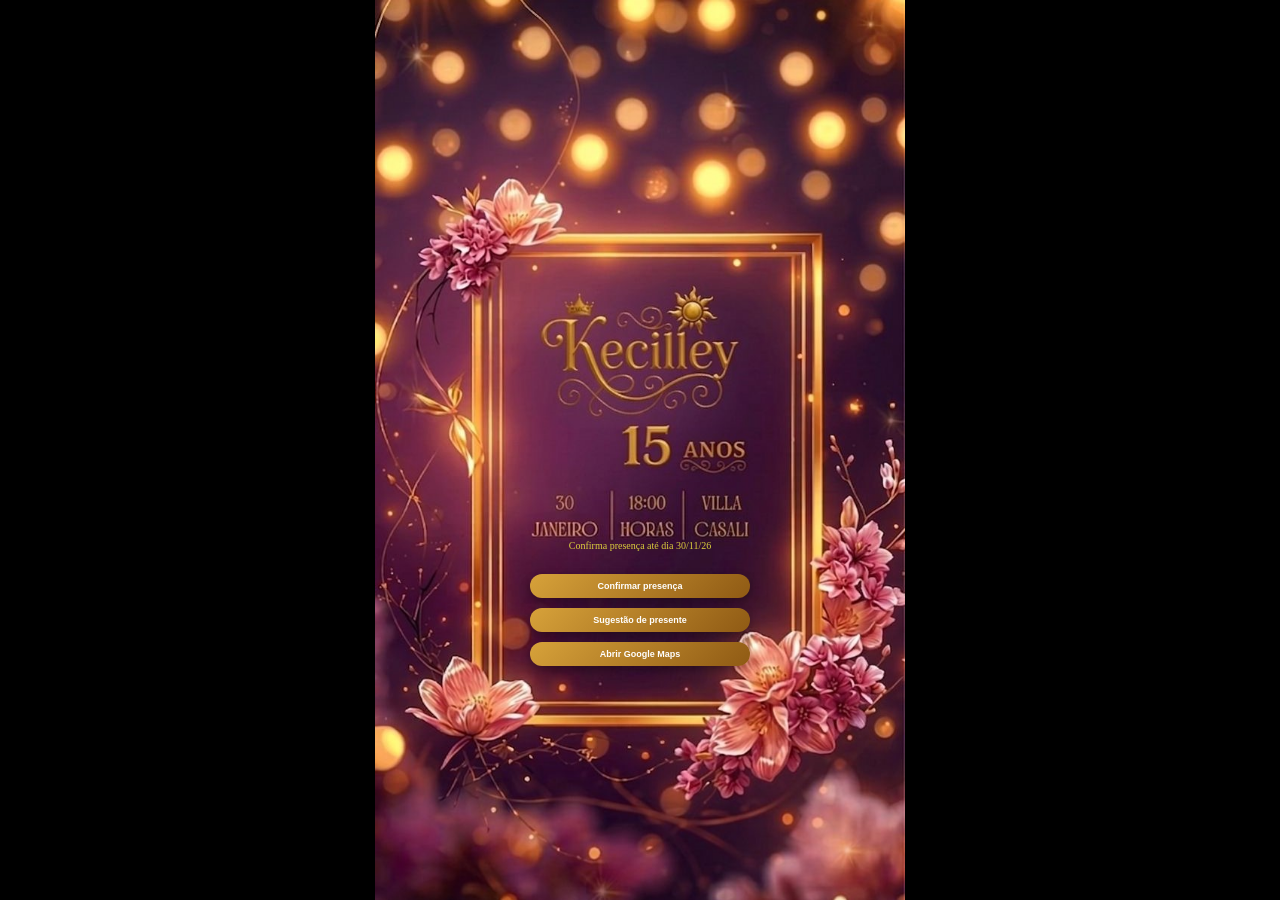
==== convite.html @ 1775ee1d "convite interativo 15 anos" ====
<!doctype html>
<html lang="pt-br">
  <head>
    <meta charset="UTF-8" />
    <meta name="viewport" content="width=device-width, initial-scale=1.0" />
    <title>Convite 15 Anos</title>
    <link rel="stylesheet" href="convite.css" />
  </head>
  <body>
    <div class="container">
      <img src="convite-inicio.jpeg" class="fundo" />

      <!-- TEXTO -->
      <div class="info-confirmacao">
        Confirma presença até dia 30/11/26
      </div>

      <!--BOTOÊS-->
      <div class="botoes">
        <button onclick="confirmarPresenca()">Confirmar presença</button>
        <button onclick="abrirSugestao()">Sugestão de presente</button>
        <button onclick="abrirMaps()">Abrir Google Maps</button>
      </div>
    </div>

    <script src="convite.js"></script>
    <audio id="musicaFundo" loop>
  <source src="musica.mp3" type="audio/mpeg" />
</audio>
  </body>
</html>
---- convite.css ----
* {
  margin: 0;
  padding: 0;
  box-sizing: border-box;
}

body {
  background: black;
  overflow: hidden;
}

/* CONTAINER */
.container {
  position: relative;
  width: 100%;
  height: 100vh;

  display: flex;
  justify-content: center;
  align-items: center;
}

/* IMAGEM SEM CORTAR */
.fundo {
  width: 100%;
  height: 100%;
  object-fit: contain; /* 🔥 chave pra mobile */
}

/* TEXTO ACIMA DOS BOTÕES */
.info-confirmacao {
  position: absolute;

  left: 50%;
  transform: translateX(-50%);

  /* 🔥 ajuste fino */
  bottom: 38%;

  width: 60%;
  max-width: 260px;

  text-align: center;
  font-size: 10px;
  color: #dcce3c;

  line-height: 1.3;

  /*background: rgba(0,0,0,0.4);*/
  padding: 6px 10px;
  border-radius: 15px;
}

/* BOTÕES PRESOS NA IMAGEM */
.botoes {
  position: absolute;

  left: 50%;
  transform: translateX(-50%);

  /* posição baseada na imagem */
  bottom: 26%;

  width: 45%;
  max-width: 220px;

  display: flex;
  flex-direction: column;
  gap: 10px;
}

/* BOTÕES */
button {
  width: 100%;
  padding: 7px;
  border: none;
  border-radius: 25px;

  font-size: 9px;
  font-weight: 600;

  color: white;
  background: linear-gradient(135deg, #d7a23a, #8f5a14);

  box-shadow: 0 4px 10px rgba(0,0,0,0.3);
}
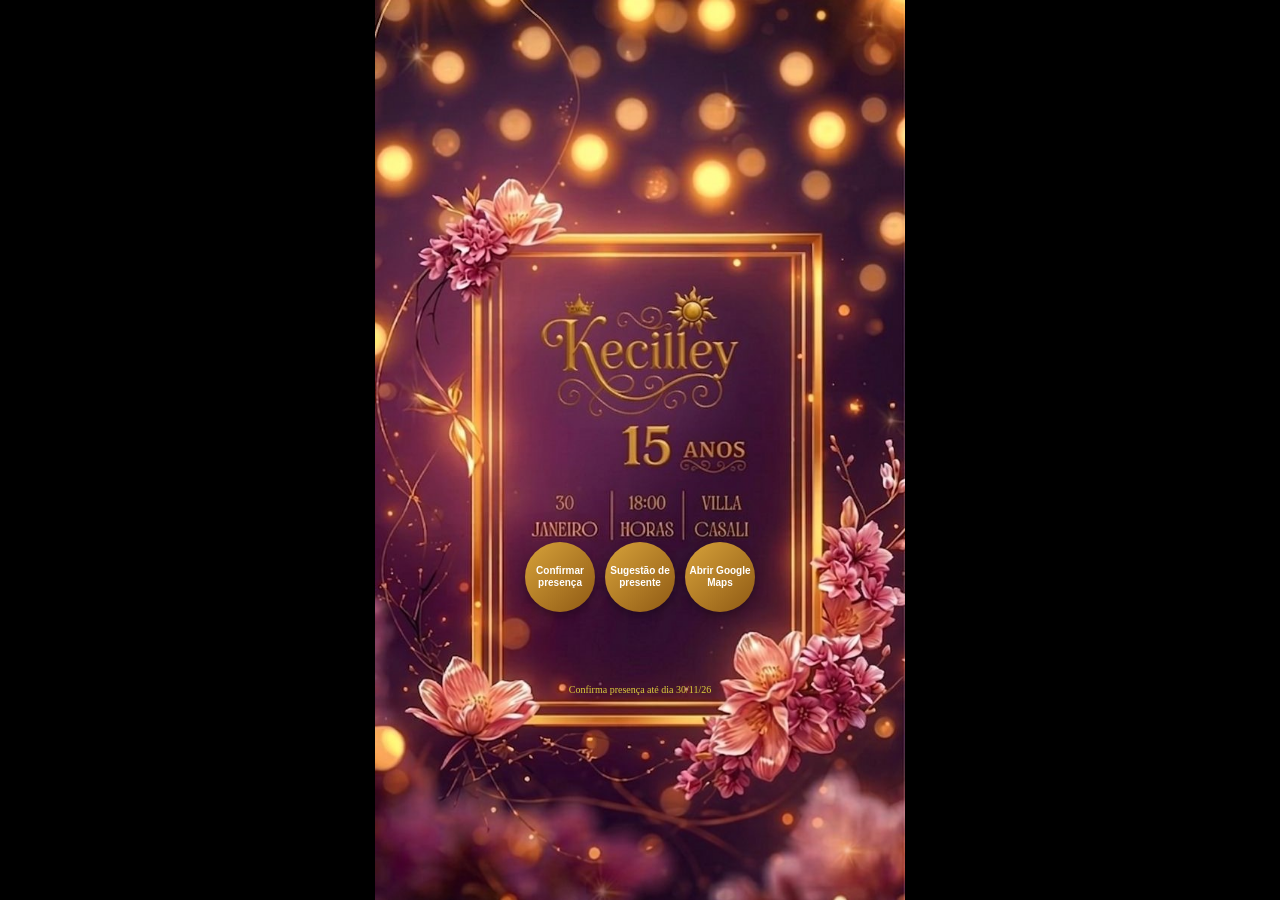
==== commit 1fba7c37: "Add files via upload" ====
--- a/convite.html
+++ b/convite.html
@@ -10,16 +10,16 @@
     <div class="container">
       <img src="convite-inicio.jpeg" class="fundo" />
 
-      <!-- TEXTO -->
-      <div class="info-confirmacao">
-        Confirma presença até dia 30/11/26
-      </div>
-
       <!--BOTOÊS-->
       <div class="botoes">
         <button onclick="confirmarPresenca()">Confirmar presença</button>
         <button onclick="abrirSugestao()">Sugestão de presente</button>
         <button onclick="abrirMaps()">Abrir Google Maps</button>
+      </div>
+
+       <!-- TEXTO -->
+      <div class="info-confirmacao">
+        Confirma presença até dia 30/11/26
       </div>
     </div>
 
--- a/convite.css
+++ b/convite.css
@@ -24,63 +24,63 @@
 .fundo {
   width: 100%;
   height: 100%;
-  object-fit: contain; /* 🔥 chave pra mobile */
+  object-fit: contain;
 }
 
-/* TEXTO ACIMA DOS BOTÕES */
+/* BOTÕES */
+.botoes {
+  position: absolute;
+  left: 50%;
+  transform: translateX(-50%);
+  bottom: 32%; /* sobe os botões */
+
+  width: 70%;
+  max-width: 320px;
+
+  display: flex;
+  flex-direction: row;
+  justify-content: center;
+  gap: 10px;
+}
+
+/* BOTÃO REDONDO */
+button {
+  width: 70px;
+  height: 70px;
+  padding: 0;
+  border: none;
+  border-radius: 50%;
+
+  display: flex;
+  align-items: center;
+  justify-content: center;
+  text-align: center;
+
+  font-size: 10px;
+  font-weight: 600;
+  line-height: 1.2;
+
+  color: white;
+  background: linear-gradient(135deg, #d7a23a, #8f5a14);
+
+  box-shadow: 0 4px 10px rgba(0, 0, 0, 0.3);
+}
+
+/* TEXTO ABAIXO DOS BOTÕES */
 .info-confirmacao {
   position: absolute;
-
   left: 50%;
   transform: translateX(-50%);
+  bottom: 22%; /* desce o texto */
 
-  /* 🔥 ajuste fino */
-  bottom: 38%;
-
-  width: 60%;
+  width: 70%;
   max-width: 260px;
 
   text-align: center;
   font-size: 10px;
   color: #dcce3c;
-
   line-height: 1.3;
 
-  /*background: rgba(0,0,0,0.4);*/
   padding: 6px 10px;
   border-radius: 15px;
-}
-
-/* BOTÕES PRESOS NA IMAGEM */
-.botoes {
-  position: absolute;
-
-  left: 50%;
-  transform: translateX(-50%);
-
-  /* posição baseada na imagem */
-  bottom: 26%;
-
-  width: 45%;
-  max-width: 220px;
-
-  display: flex;
-  flex-direction: column;
-  gap: 10px;
-}
-
-/* BOTÕES */
-button {
-  width: 100%;
-  padding: 7px;
-  border: none;
-  border-radius: 25px;
-
-  font-size: 9px;
-  font-weight: 600;
-
-  color: white;
-  background: linear-gradient(135deg, #d7a23a, #8f5a14);
-
-  box-shadow: 0 4px 10px rgba(0,0,0,0.3);
 }
